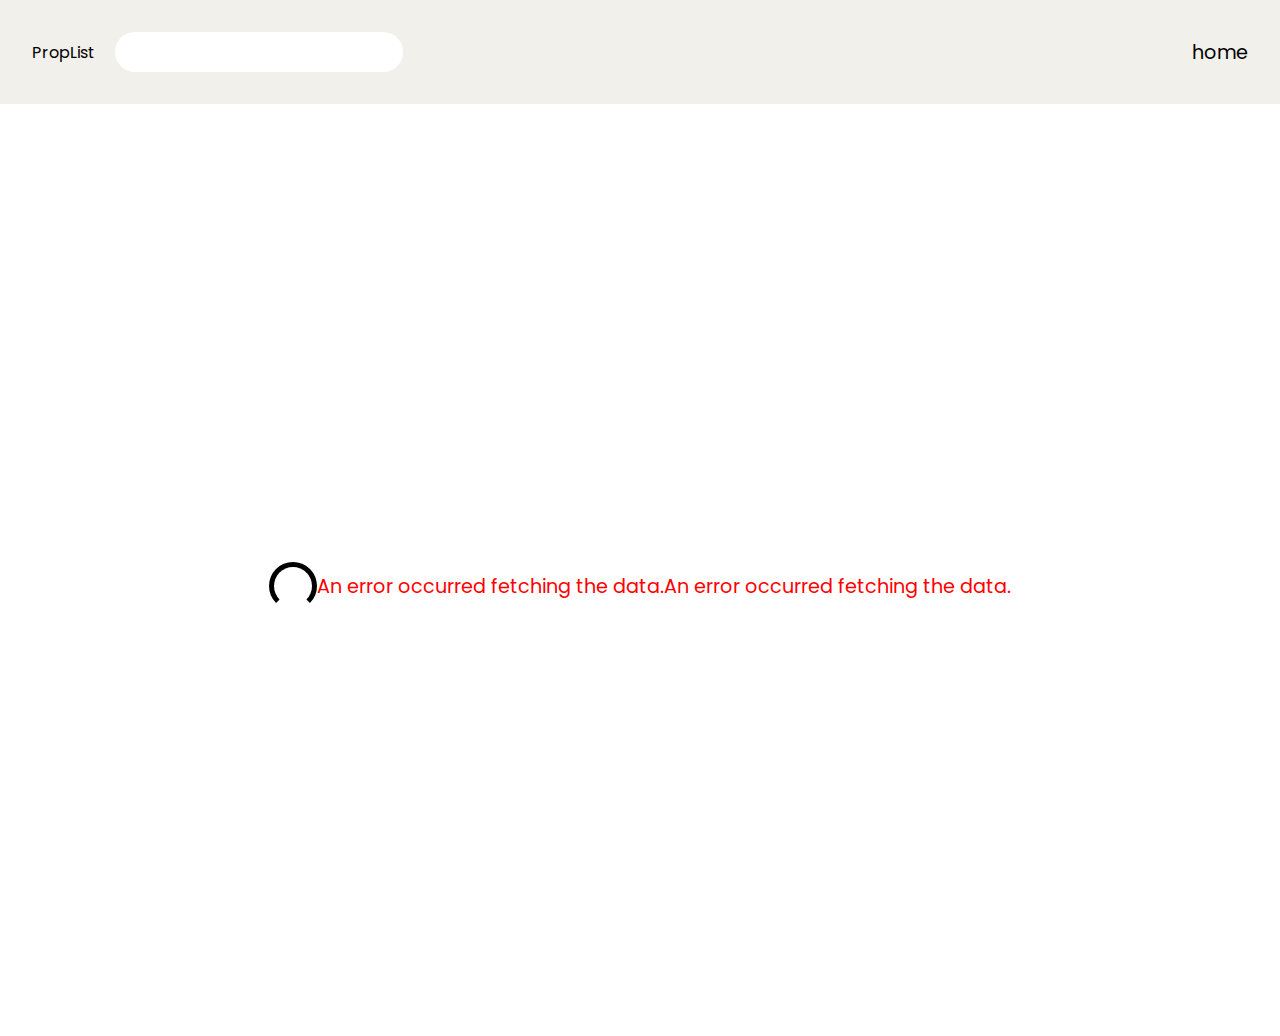
==== property-details.html @ ded0b0c3 "started details page" ====
<!doctype html>
<html lang="en">
  <head>
    <meta charset="UTF-8" />
    <meta name="viewport" content="width=device-width, initial-scale=1.0" />
    <title>Property listing - details</title>
    <link rel="stylesheet" href="style.css" />
    <link rel="preconnect" href="https://fonts.googleapis.com" />
    <link rel="preconnect" href="https://fonts.gstatic.com" crossorigin />
    <link
      href="https://fonts.googleapis.com/css2?family=Poppins:ital,wght@0,100;0,200;0,300;0,400;0,500;0,600;0,700;0,800;0,900;1,100;1,200;1,300;1,400;1,500;1,600;1,700;1,800;1,900&display=swap"
      rel="stylesheet"
    />
  </head>
  <body>
    <header>
      <div class="logo-search">
        <a href="index.html">PropList</a>
        <input type="text" name="" id="" class="search-bar" />
      </div>

      <nav>
        <ul>
          <li><a href="index.html">Home</a></li>
        </ul>
      </nav>
    </header>

    <main>
      <div class="loader-container">
        <span class="loader"></span>
      </div>
      <div class="property-details" id="propertyDetails"></div>
    </main>

    <script src="./details.js" type="module"></script>
  </body>
</html>
---- style.css ----
*{
  margin: 0;
  padding: 0;
  box-sizing: border-box;
}

a{
  text-decoration: none;
  color: black;
}

header{
  display: flex;
  align-items: center;
  justify-content: space-between;
  padding: 2rem;
  margin:0 0 2rem 0;
  background: #F1F0EB;;
}

header h1{
  font-size: 1.4rem;

}

.logo-search{
  display: flex;
  align-items: center;
  gap: 20px;
}

.search-bar{
  display: none;
  align-items: center;
  padding: 5px;
  gap: 10px;
  width: 18rem;
  height: 2.5rem;
  border-radius: 20px;
  outline: none;
  border: none;
}

nav ul {
  list-style: none;
  display: none;
}

@media screen and (min-width: 768px){
.search-bar{
  display: flex;
}

nav ul {
  display: flex;
  align-items: start;
  gap: 15px;
}

}

body {
  font-family: "Poppins", sans-serif;
  margin: 0;
  padding: 0;
}



nav ul li a {
  text-decoration: none;
  color: black;
  font-size: 1.2rem;
  text-transform: lowercase;
}

nav ul li a:hover{
  color: #FFA500;
  transition: 5ms;

}
main{
  display: flex;
  justify-content: center;
  align-items: center;
}
.property-listing{
  width: 100%;
  display: none;
  padding: 20px;
  gap: 10px;
  grid-template-columns: repeat(auto-fill, minmax(350px, 1fr));

}
.property {
  margin: 10px;
  padding: 10px;
  position: relative;
}

.property .title{
  text-transform: capitalize;
}

.property .price{
  position: absolute;
  top: 30px;
  left: 20px;
  background-color: black;
  color: white;
  padding: 5px;
  border-radius: 5px;
}

.property .location{
  font-size: 1.2rem; 

}

.property img {
  max-width: 100%;
  min-width: 20rem;
  height: 20rem;
  border-radius: 15px;
}

@media screen and (min-width: 768px){
  .property img {
    min-width: 25rem;
  }
}

.property h2 {
  margin-top: 0;
  font-size: 1rem;
  font-weight: 600;
}

.property p {
  margin-bottom: 5px;
}

.error {
  display: flex;
  justify-content: center;
  align-items: center;
  margin: auto;
  color: red;
  font-size: 1.2rem;
  margin: 10px 0;
}

.loader-container{
  display: flex;
  justify-content: center;
  align-items: center;
  height: 100vh;
}

.loader {
  width: 48px;
  height: 48px;
  border: 5px solid #000;
  border-bottom-color: transparent;
  border-radius: 50%;
  display: inline-block;
  box-sizing: border-box;
  animation: rotation 1s linear infinite;
  margin: auto;
  }

  @keyframes rotation {
  0% {
      transform: rotate(0deg);
  }
  100% {
      transform: rotate(360deg);
  }
  }
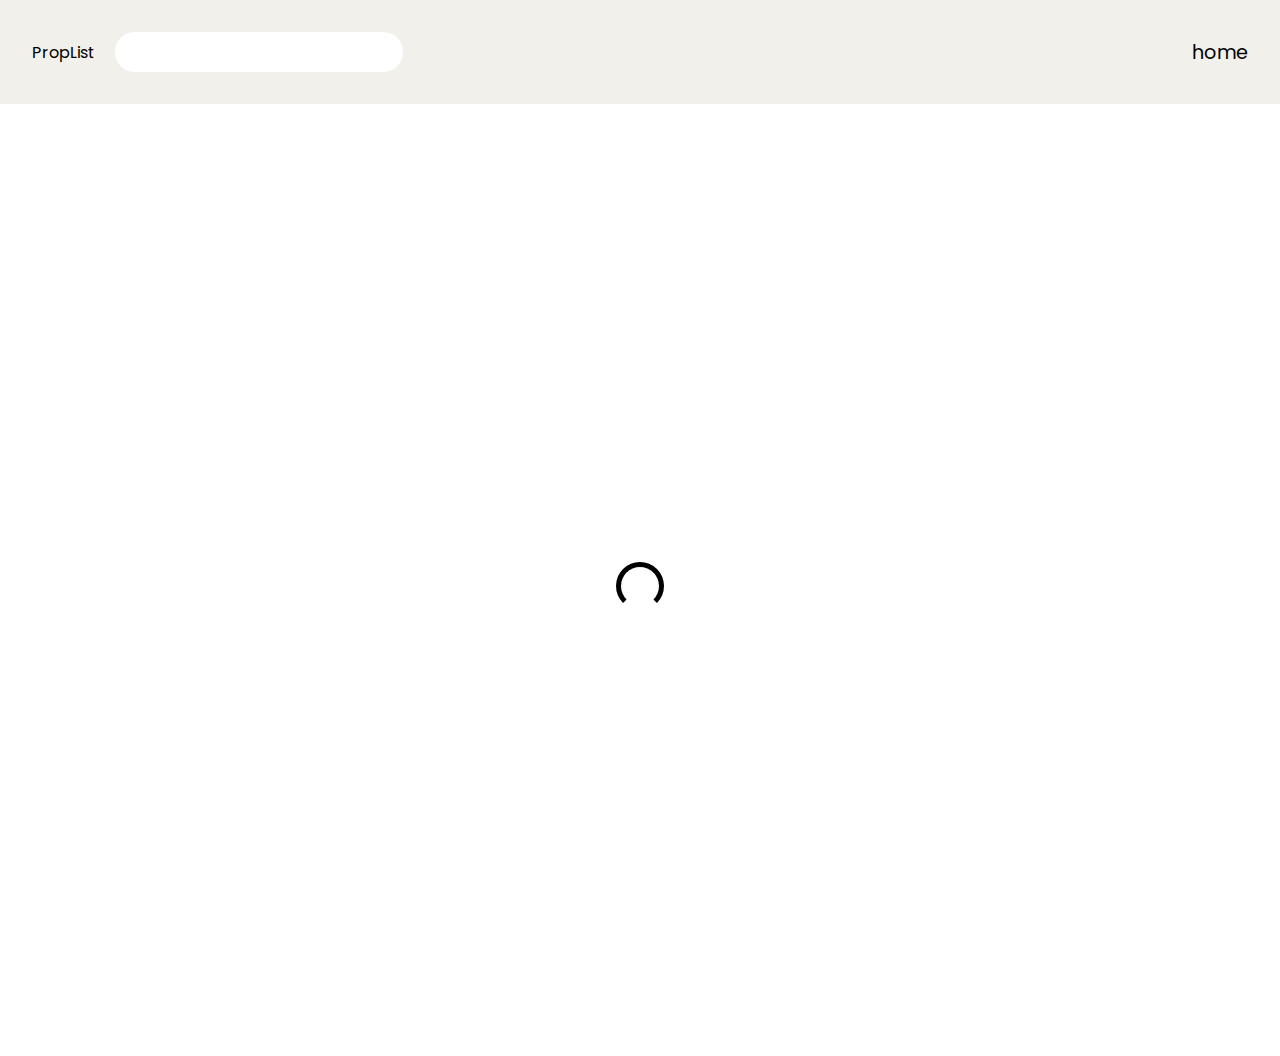
==== commit ef8c6523: "added details page" ====
--- a/property-details.html
+++ b/property-details.html
@@ -30,7 +30,10 @@
       <div class="loader-container">
         <span class="loader"></span>
       </div>
-      <div class="property-details" id="propertyDetails"></div>
+      <div class="property-details" id="propertyDetails">
+       
+        </div>
+      </div>
     </main>
 
     <script src="./details.js" type="module"></script>
--- a/style.css
+++ b/style.css
@@ -79,11 +79,11 @@
   transition: 5ms;
 
 }
-main{
+/* main{
   display: flex;
   justify-content: center;
   align-items: center;
-}
+} */
 .property-listing{
   width: 100%;
   display: none;
@@ -176,4 +176,83 @@
   100% {
       transform: rotate(360deg);
   }
-  } +  } 
+
+  /* property details */
+
+  .property-details{
+    padding: 10px 50px;
+    margin: 0 4rem;
+  }
+  .image-container{
+    text-align: center;
+    position: relative;
+  }
+
+  .cover-image{
+    width: 100%;
+    height: 35rem;
+    background: #000;
+    border-radius: 15px;
+    margin: auto;
+  }
+
+
+  .label{
+    background: black;
+    color: white;
+    border-radius: 10px;
+    width: 8rem;
+    font-size: 1.2rem;
+    height: 2.5rem;
+    border: transparent;
+    font-family: serif;
+  }
+  .purpose{
+    position: absolute;
+    left: 20px;
+    top: 20px;
+  }
+
+  .price{
+    position: absolute;
+    left: 200px;
+    top: 20px;
+  }
+
+  .overview-container{
+    margin: 1rem 0;
+    background: #F1F0EB;
+    padding: 20px;
+    border-radius: 10px;
+  }
+
+  .overview-container h2{
+    font-weight: bold;
+    font-size: 2rem;
+    text-align: center;
+    margin: 2rem 0;
+  }
+
+  .property-overview-box{
+    display: flex;
+    align-items: center;
+    justify-content: space-evenly;
+    width: 100%;
+  }
+
+  .property-overview-item{
+    display: flex;
+    align-items: center;
+    gap: 10px;
+  }
+
+  .icon-box{
+    background: #FFA500;
+    display: flex;
+    width: 60px;
+    align-items: center;
+    justify-content: center;
+    padding: 10px;
+    border-radius: 4px;
+  }